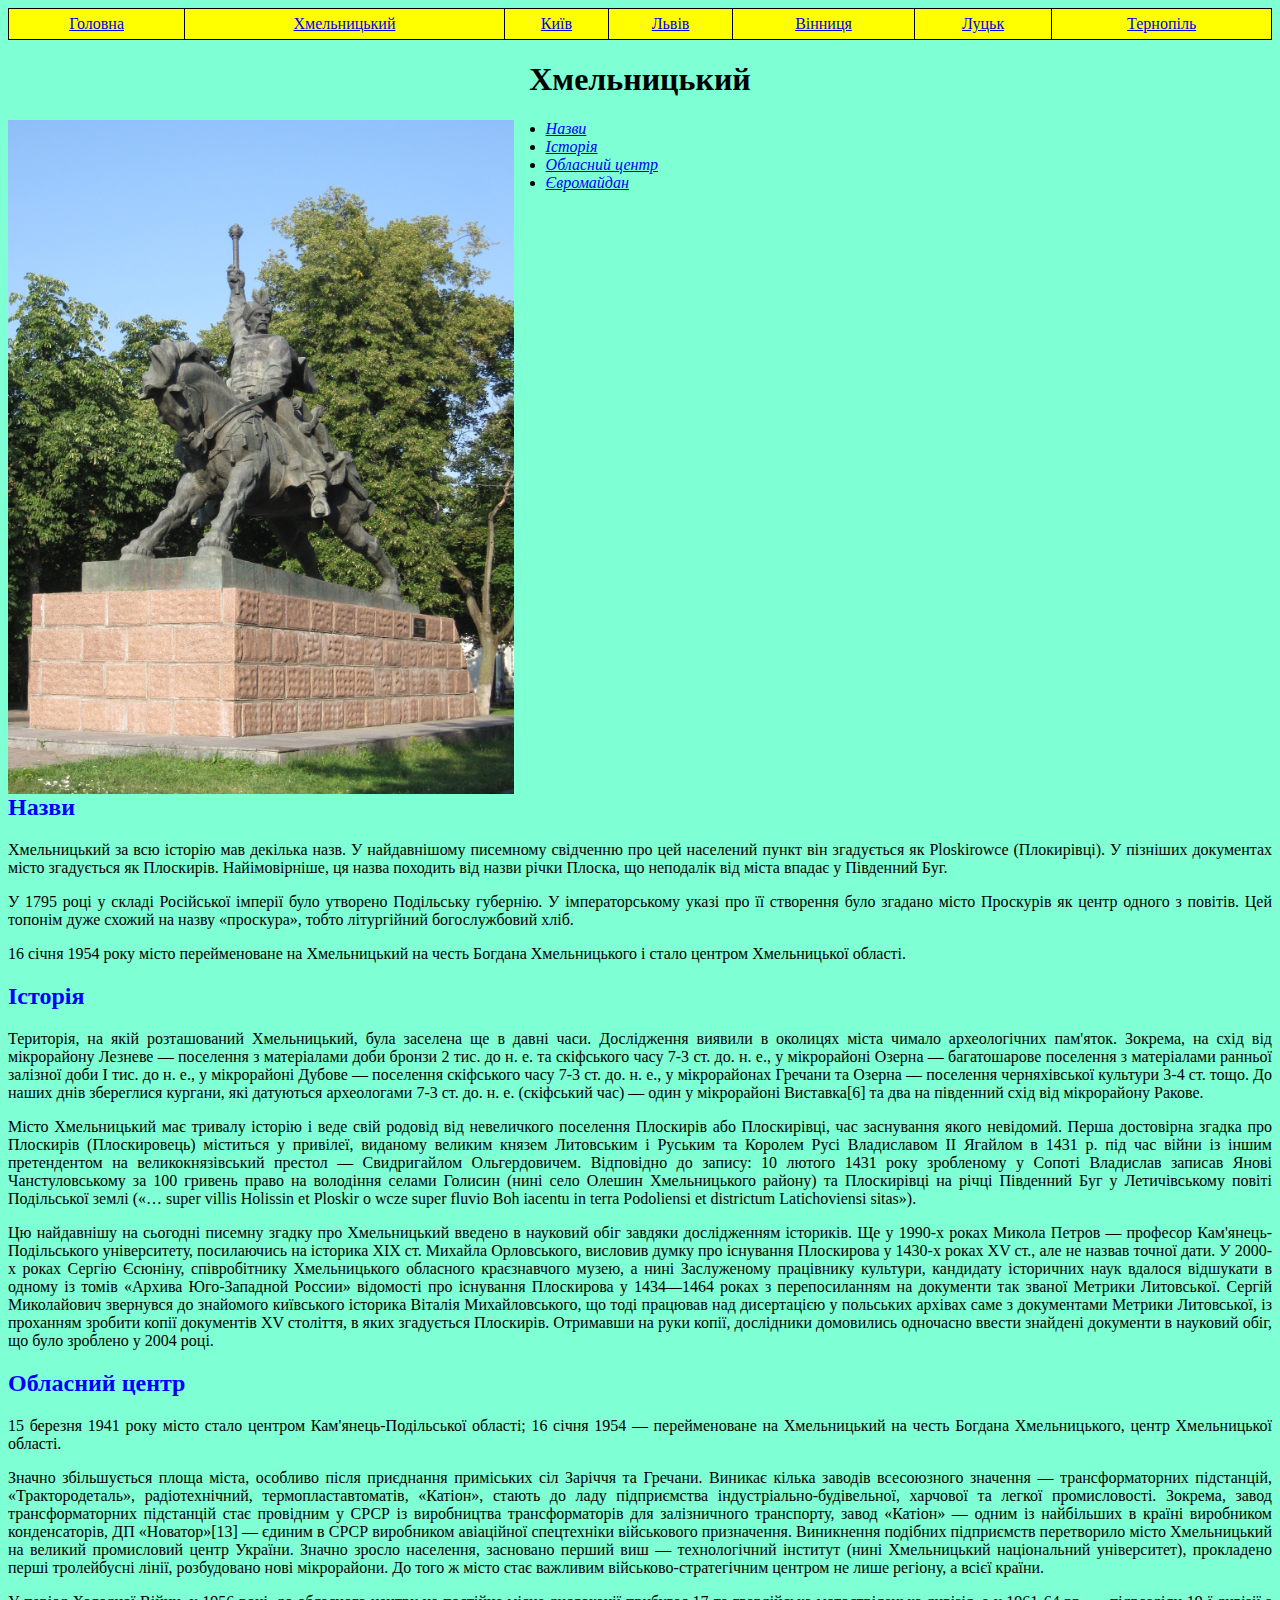
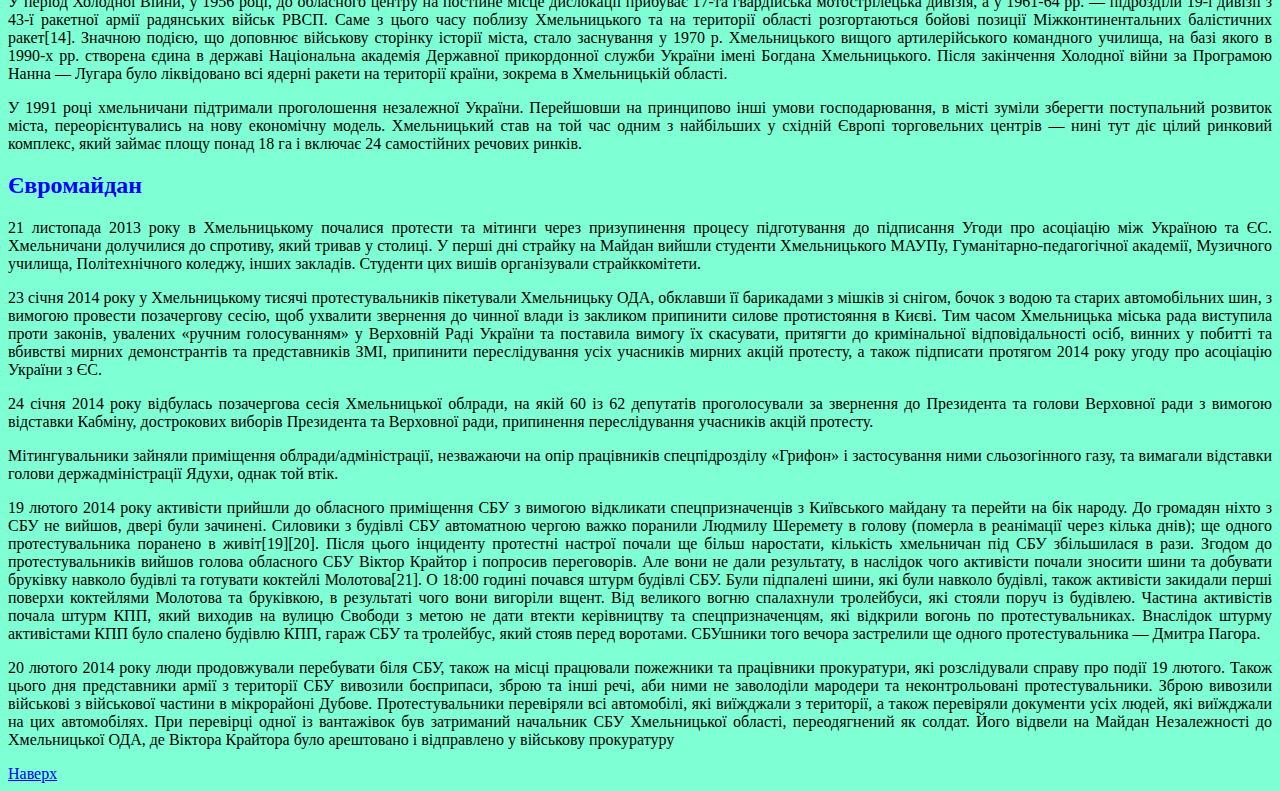
==== khmelnytskyi.html @ 0ee8eeb8 "add khmelnytskyi.html" ====
<!DOCTYPE html>
<html lang="en">
  <head>
    <meta charset="UTF-8" />
    <meta http-equiv="X-UA-Compatible" content="IE=edge" />
    <meta name="viewport" content="width=device-width, initial-scale=1.0" />
    <link rel="stylesheet" href="style.css" />
    <title>Document</title>
  </head>
  <body>
    <table class="up">
      <tr id="top">
        <td><a href="index.html" target="_blank">Головна</a></td>
        <td><a href="khmelnytskyi.html" target="_blank">Хмельницький</a></td>
        <td><a href="kyiv.html" target="_blank">Київ</a></td>
        <td><a href="lviv.html" target="_blank">Львів</a></td>
        <td><a href="vinnycia.html" target="_blank">Вінниця</a></td>
        <td><a href="luck.html" target="_blank">Луцьк</a></td>
        <td><a href="ternopil.html" target="_blank">Тернопіль</a></td>
      </tr>
    </table>
    <h1>Хмельницький</h1>
    <img src="/images/khmelnytskyi.jpg" alt="Україна" />
    <ul>
      <li><a href="#li1">Назви</a></li>
      <li><a href="#li2">Історія</a></li>
      <li><a href="#li3">Обласний центр</a></li>
      <li><a href="#li4">Євромайдан</a></li>
    </ul>
    <div class="сontent">
      <h2 id="li1">Назви</h2>
      <p>
        Хмельницький за всю історію мав декілька назв. У найдавнішому писемному
        свідченню про цей населений пункт він згадується як Ploskirowce
        (Плокирівці). У пізніших документах місто згадується як Плоскирів.
        Найімовірніше, ця назва походить від назви річки Плоска, що неподалік
        від міста впадає у Південний Буг.
      </p>
      <p>
        У 1795 році у складі Російської імперії було утворено Подільську
        губернію. У імператорському указі про її створення було згадано місто
        Проскурів як центр одного з повітів. Цей топонім дуже схожий на назву
        «проскура», тобто літургійний богослужбовий хліб.
      </p>
      <p>
        16 січня 1954 року місто перейменоване на Хмельницький на честь Богдана
        Хмельницького і стало центром Хмельницької області.
      </p>
      <h2 id="li2">Історія</h2>
      <p>
        Територія, на якій розташований Хмельницький, була заселена ще в давні
        часи. Дослідження виявили в околицях міста чимало археологічних
        пам'яток. Зокрема, на схід від мікрорайону Лезневе — поселення з
        матеріалами доби бронзи 2 тис. до н. е. та скіфського часу 7-3 ст. до.
        н. е., у мікрорайоні Озерна — багатошарове поселення з матеріалами
        ранньої залізної доби І тис. до н. е., у мікрорайоні Дубове — поселення
        скіфського часу 7-3 ст. до. н. е., у мікрорайонах Гречани та Озерна —
        поселення черняхівської культури 3-4 ст. тощо. До наших днів збереглися
        кургани, які датуються археологами 7-3 ст. до. н. е. (скіфський час) —
        один у мікрорайоні Виставка[6] та два на південний схід від мікрорайону
        Ракове.
      </p>
      <p>
        Місто Хмельницький має тривалу історію і веде свій родовід від
        невеличкого поселення Плоскирів або Плоскирівці, час заснування якого
        невідомий. Перша достовірна згадка про Плоскирів (Плоскировець)
        міститься у привілеї, виданому великим князем Литовським і Руським та
        Королем Русі Владиславом ІІ Ягайлом в 1431 р. під час війни із іншим
        претендентом на великокнязівський престол — Свидригайлом Ольгердовичем.
        Відповідно до запису: 10 лютого 1431 року зробленому у Сопоті Владислав
        записав Янові Чанстуловському за 100 гривень право на володіння селами
        Голисин (нині село Олешин Хмельницького району) та Плоскирівці на річці
        Південний Буг у Летичівському повіті Подільської землі («… super villis
        Holissin et Ploskir о wcze super fluvio Boh iacentu in terra Podoliensi
        et districtum Latichoviensi sitas»).
      </p>
      <p>
        Цю найдавнішу на сьогодні писемну згадку про Хмельницький введено в
        науковий обіг завдяки дослідженням істориків. Ще у 1990-х роках Микола
        Петров — професор Кам'янець-Подільського університету, посилаючись на
        історика XIX ст. Михайла Орловського, висловив думку про існування
        Плоскирова у 1430-х роках XV ст., але не назвав точної дати. У 2000-х
        роках Сергію Єсюніну, співробітнику Хмельницького обласного краєзнавчого
        музею, а нині Заслуженому працівнику культури, кандидату історичних наук
        вдалося відшукати в одному із томів «Архива Юго-Западной России»
        відомості про існування Плоскирова у 1434—1464 роках з перепосиланням на
        документи так званої Метрики Литовської. Сергій Миколайович звернувся до
        знайомого київського історика Віталія Михайловського, що тоді працював
        над дисертацією у польських архівах саме з документами Метрики
        Литовської, із проханням зробити копії документів XV століття, в яких
        згадується Плоскирів. Отримавши на руки копії, дослідники домовились
        одночасно ввести знайдені документи в науковий обіг, що було зроблено у
        2004 році.
      </p>
      <h2 id="li3">Обласний центр</h2>
      <p>
        15 березня 1941 року місто стало центром Кам'янець-Подільської області;
        16 січня 1954 — перейменоване на Хмельницький на честь Богдана
        Хмельницького, центр Хмельницької області.
      </p>
      <p>
        Значно збільшується площа міста, особливо після приєднання приміських
        сіл Заріччя та Гречани. Виникає кілька заводів всесоюзного значення —
        трансформаторних підстанцій, «Трактородеталь», радіотехнічний,
        термопластавтоматів, «Катіон», стають до ладу підприємства
        індустріально-будівельної, харчової та легкої промисловості. Зокрема,
        завод трансформаторних підстанцій стає провідним у СРСР із виробництва
        трансформаторів для залізничного транспорту, завод «Катіон» — одним із
        найбільших в країні виробником конденсаторів, ДП «Новатор»[13] — єдиним
        в СРСР виробником авіаційної спецтехніки військового призначення.
        Виникнення подібних підприємств перетворило місто Хмельницький на
        великий промисловий центр України. Значно зросло населення, засновано
        перший виш — технологічний інститут (нині Хмельницький національний
        університет), прокладено перші тролейбусні лінії, розбудовано нові
        мікрорайони. До того ж місто стає важливим військово-стратегічним
        центром не лише регіону, а всієї країни.
      </p>
      <p>
        У період Холодної Війни, у 1956 році, до обласного центру на постійне
        місце дислокації прибуває 17-та гвардійська мотострілецька дивізія, а у
        1961-64 рр. — підрозділи 19-ї дивізії з 43-ї ракетної армії радянських
        військ РВСП. Саме з цього часу поблизу Хмельницького та на території
        області розгортаються бойові позиції Міжконтинентальних балістичних
        ракет[14]. Значною подією, що доповнює військову сторінку історії міста,
        стало заснування у 1970 р. Хмельницького вищого артилерійського
        командного училища, на базі якого в 1990-х рр. створена єдина в державі
        Національна академія Державної прикордонної служби України імені Богдана
        Хмельницького. Після закінчення Холодної війни за Програмою Нанна —
        Лугара було ліквідовано всі ядерні ракети на території країни, зокрема в
        Хмельницькій області.
      </p>
      <p>
        У 1991 році хмельничани підтримали проголошення незалежної України.
        Перейшовши на принципово інші умови господарювання, в місті зуміли
        зберегти поступальний розвиток міста, переорієнтувались на нову
        економічну модель. Хмельницький став на той час одним з найбільших у
        східній Європі торговельних центрів — нині тут діє цілий ринковий
        комплекс, який займає площу понад 18 га і включає 24 самостійних речових
        ринків.
      </p>
      <h2 id="li4">Євромайдан</h2>
      <p>
        21 листопада 2013 року в Хмельницькому почалися протести та мітинги
        через призупинення процесу підготування до підписання Угоди про
        асоціацію між Україною та ЄС. Хмельничани долучилися до спротиву, який
        тривав у столиці. У перші дні страйку на Майдан вийшли студенти
        Хмельницького МАУПу, Гуманітарно-педагогічної академії, Музичного
        училища, Політехнічного коледжу, інших закладів. Студенти цих вишів
        організували страйккомітети.
      </p>
      <p>
        23 січня 2014 року у Хмельницькому тисячі протестувальників пікетували
        Хмельницьку ОДА, обклавши її барикадами з мішків зі снігом, бочок з
        водою та старих автомобільних шин, з вимогою провести позачергову сесію,
        щоб ухвалити звернення до чинної влади із закликом припинити силове
        протистояння в Києві. Тим часом Хмельницька міська рада виступила проти
        законів, увалених «ручним голосуванням» у Верховній Раді України та
        поставила вимогу їх скасувати, притягти до кримінальної відповідальності
        осіб, винних у побитті та вбивстві мирних демонстрантів та представників
        ЗМІ, припинити переслідування усіх учасників мирних акцій протесту, а
        також підписати протягом 2014 року угоду про асоціацію України з ЄС.
      </p>
      <p>
        24 січня 2014 року відбулась позачергова сесія Хмельницької облради, на
        якій 60 із 62 депутатів проголосували за звернення до Президента та
        голови Верховної ради з вимогою відставки Кабміну, дострокових виборів
        Президента та Верховної ради, припинення переслідування учасників акцій
        протесту.
      </p>
      <p>
        Мітингувальники зайняли приміщення облради/адміністрації, незважаючи на
        опір працівників спецпідрозділу «Грифон» і застосування ними
        сльозогінного газу, та вимагали відставки голови держадміністрації
        Ядухи, однак той втік.
      </p>
      <p>
        19 лютого 2014 року активісти прийшли до обласного приміщення СБУ з
        вимогою відкликати спецпризначенців з Київського майдану та перейти на
        бік народу. До громадян ніхто з СБУ не вийшов, двері були зачинені.
        Силовики з будівлі СБУ автоматною чергою важко поранили Людмилу Шеремету
        в голову (померла в реанімації через кілька днів); ще одного
        протестувальника поранено в живіт[19][20]. Після цього інциденту
        протестні настрої почали ще більш наростати, кількість хмельничан під
        СБУ збільшилася в рази. Згодом до протестувальників вийшов голова
        обласного СБУ Віктор Крайтор і попросив переговорів. Але вони не дали
        результату, в наслідок чого активісти почали зносити шини та добувати
        бруківку навколо будівлі та готувати коктейлі Молотова[21]. О 18:00
        годині почався штурм будівлі СБУ. Були підпалені шини, які були навколо
        будівлі, також активісти закидали перші поверхи коктейлями Молотова та
        бруківкою, в результаті чого вони вигоріли вщент. Від великого вогню
        спалахнули тролейбуси, які стояли поруч із будівлею. Частина активістів
        почала штурм КПП, який виходив на вулицю Свободи з метою не дати втекти
        керівництву та спецпризначенцям, які відкрили вогонь по
        протестувальниках. Внаслідок штурму активістами КПП було спалено будівлю
        КПП, гараж СБУ та тролейбус, який стояв перед воротами. СБУшники того
        вечора застрелили ще одного протестувальника — Дмитра Пагора.
      </p>
      <p>
        20 лютого 2014 року люди продовжували перебувати біля СБУ, також на
        місці працювали пожежники та працівники прокуратури, які розслідували
        справу про події 19 лютого. Також цього дня представники армії з
        території СБУ вивозили боєприпаси, зброю та інші речі, аби ними не
        заволоділи мародери та неконтрольовані протестувальники. Зброю вивозили
        військові з військової частини в мікрорайоні Дубове. Протестувальники
        перевіряли всі автомобілі, які виїжджали з території, а також перевіряли
        документи усіх людей, які виїжджали на цих автомобілях. При перевірці
        одної із вантажівок був затриманий начальник СБУ Хмельницької області,
        переодягнений як солдат. Його відвели на Майдан Незалежності до
        Хмельницької ОДА, де Віктора Крайтора було арештовано і відправлено у
        військову прокуратуру
      </p>
    </div>
    <a href="#top">Наверх</a>
  </body>
</html>
---- style.css ----
.up{
  border: 1px solid black;
  background-color: yellow;
  width: 100%;
  height: 2rem;
  border-collapse: collapse;
  text-align: center;
}
.up td {
  border: 1px solid black;
}
body {
  background-color: aquamarine;
  text-align: justify;
}
h1{
    text-align: center;
}
table{
    width: 100%;
}
img {
  width: 40%;
  float: left;
  padding-right: 2rem;
}
h2 {
  color: blue;
  clear: both;
}
ul{
    text-align: left;
    font-style: italic;
}
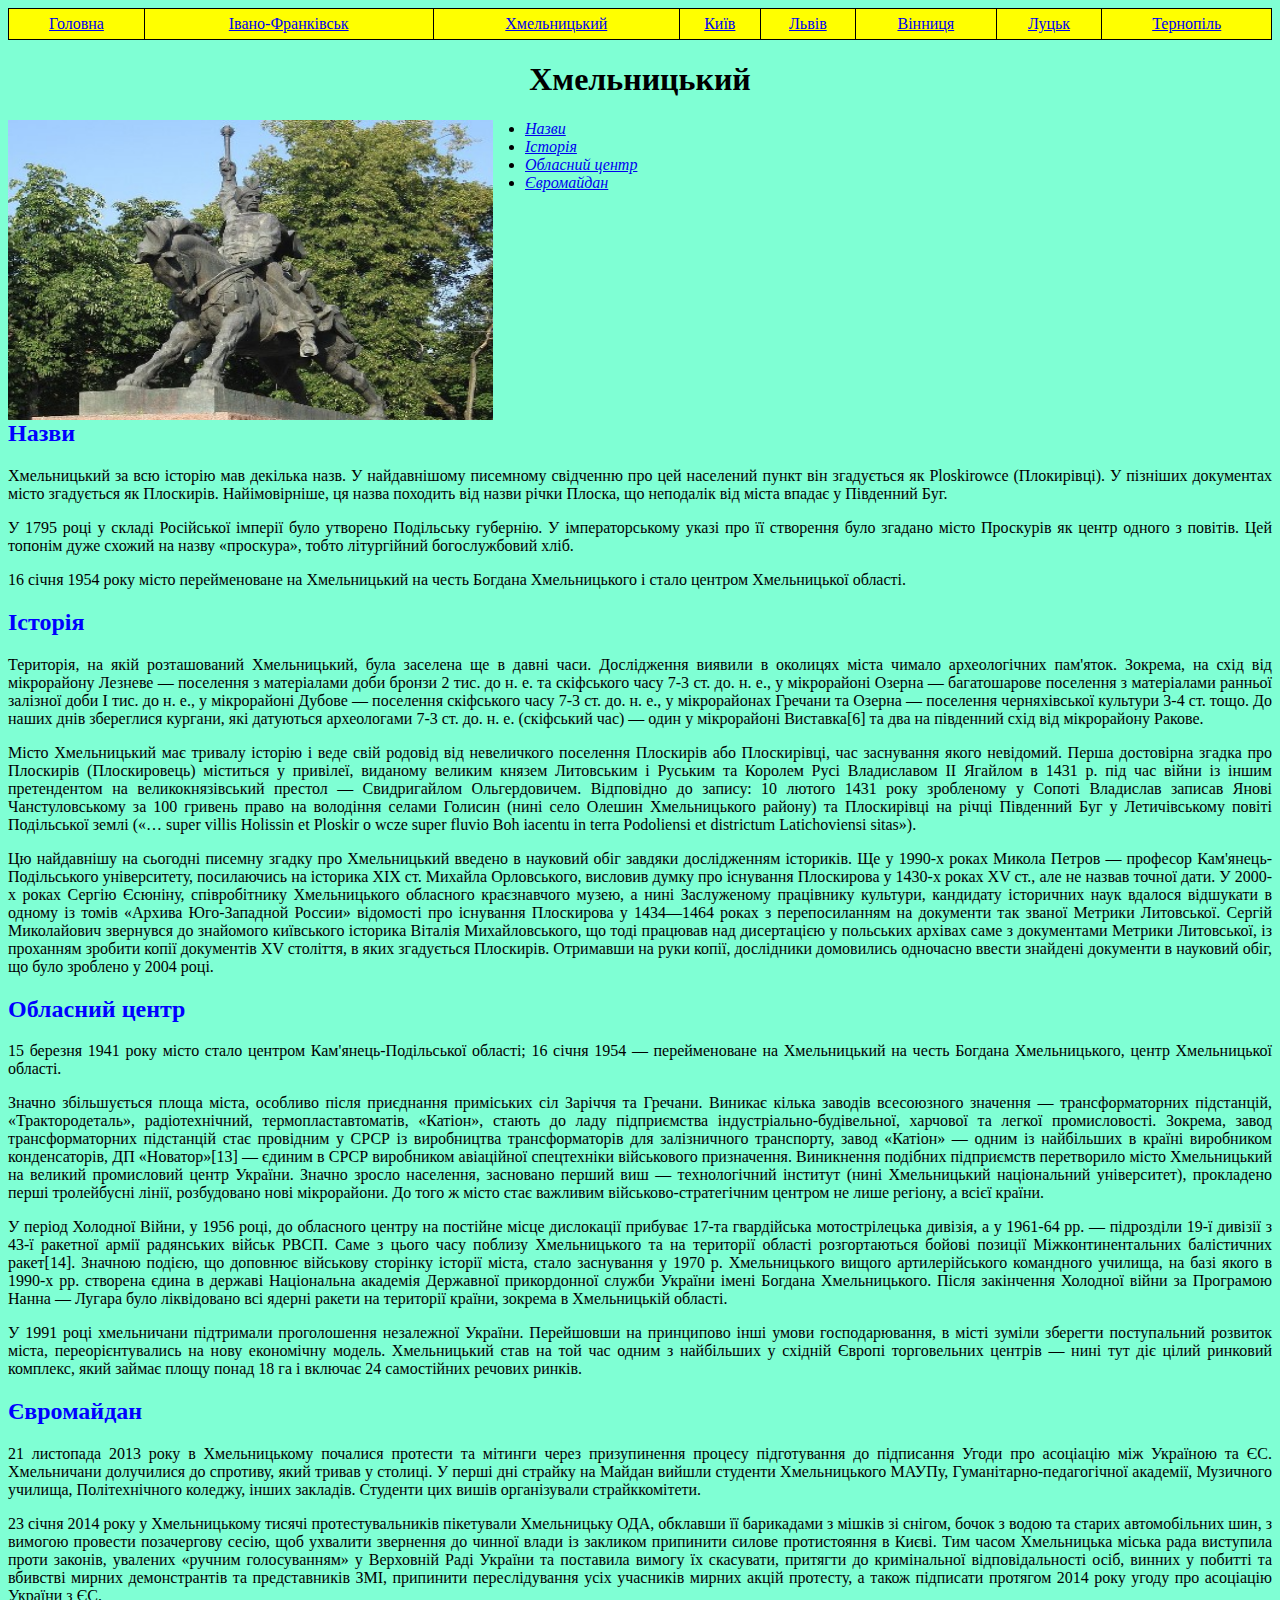
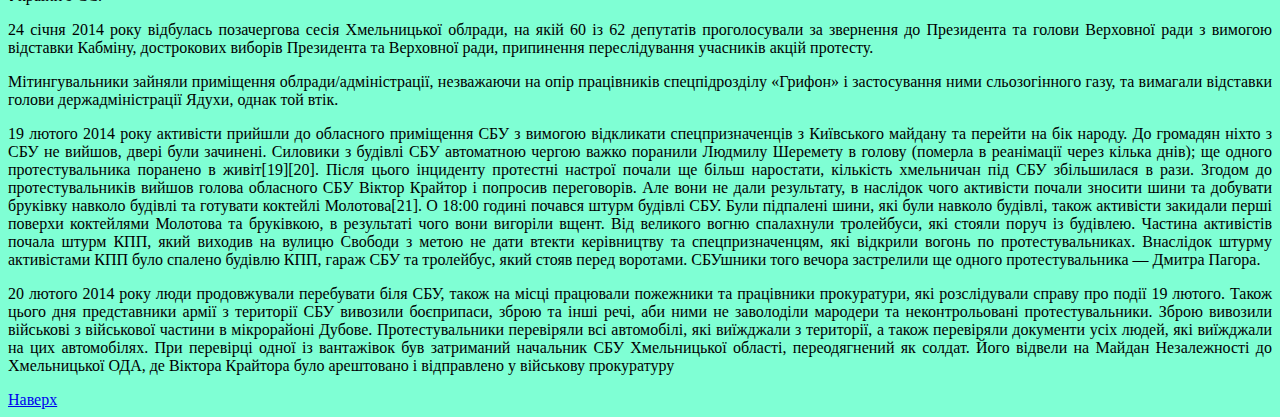
==== commit 88ea60c3: "add ivano-frankivsk.html, change photo" ====
--- a/khmelnytskyi.html
+++ b/khmelnytskyi.html
@@ -11,6 +11,7 @@
     <table class="up">
       <tr id="top">
         <td><a href="index.html" target="_blank">Головна</a></td>
+        <td><a href="ivano-frankivsk.html" target="_blank">Івано-Франківськ</a></td>
         <td><a href="khmelnytskyi.html" target="_blank">Хмельницький</a></td>
         <td><a href="kyiv.html" target="_blank">Київ</a></td>
         <td><a href="lviv.html" target="_blank">Львів</a></td>
--- a/style.css
+++ b/style.css
@@ -20,7 +20,8 @@
     width: 100%;
 }
 img {
-  width: 40%;
+  width: 485px;
+  height: 300px;
   float: left;
   padding-right: 2rem;
 }
